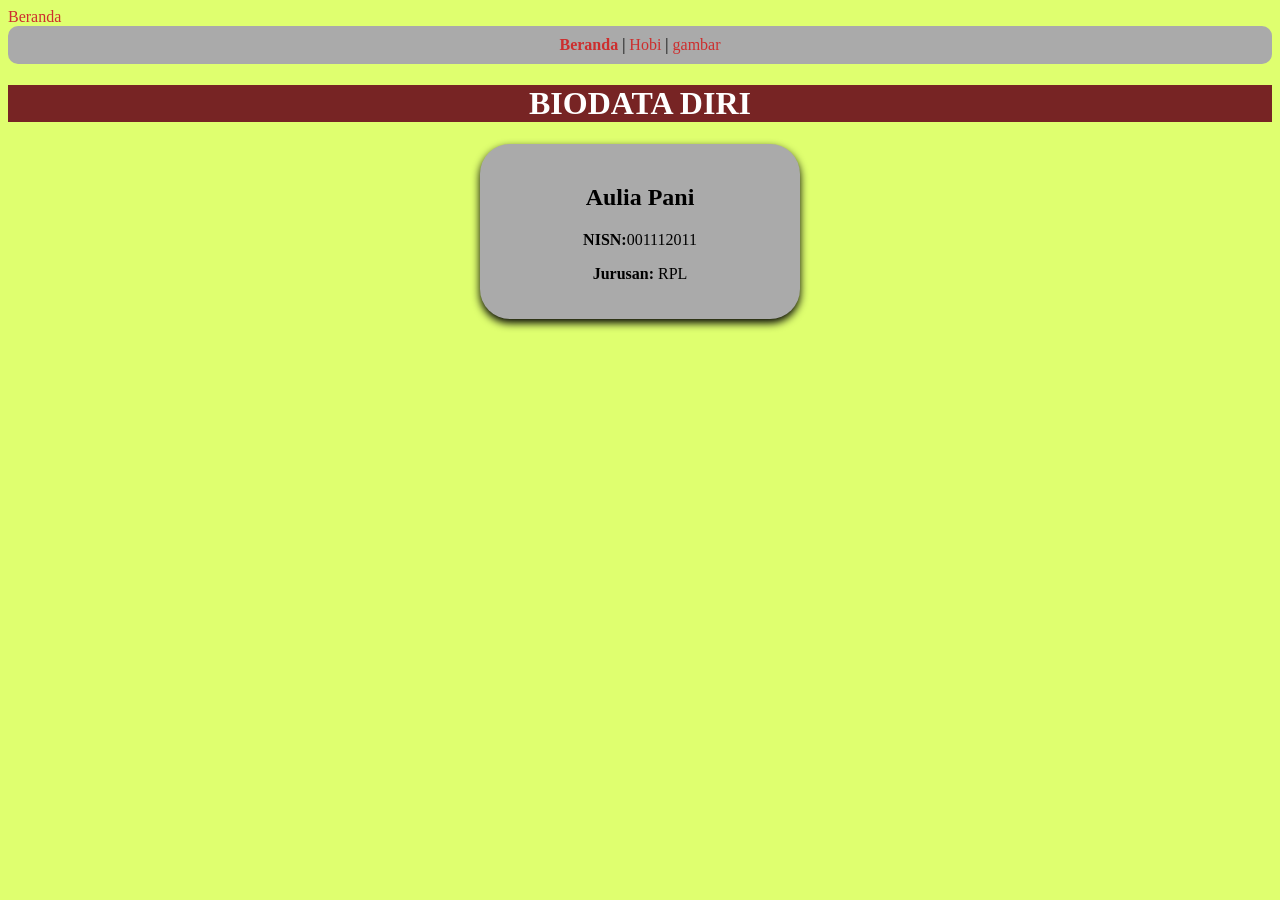
==== index.html @ 886ec0d1 "update" ====
<!DOCTYPE html>
<html lang="id">
<head>
    <meta charset="UTF-8">
    <a>Beranda</a>
<link rel="stylesheet" href="style.css">

    <!-- MENU -->
        <nav class="navigasi">
    <a href="index.html" class="aktif">Beranda</a> |
    <a href="kontak.html">Hobi</a> |
    <a href="galer.html">gambar</a>
        </nav>
    


    <center><h1>BIODATA DIRI</h1></center>
    
<div
        <img src="shincan.jpg"width="150" />
        <h2>Aulia Pani</h2>
        <p><b>NISN:</b>001112011</p>
        <p><b>Jurusan:</b> RPL</p>
</div>
    
  

</body>
</html>
---- style.css ----
h1 {
    
    
    background-color: #772424;
    color: #fff;
}
a {
    color: #CD2E2E
}

body {
 background-color: #DFFF6F
}
/* mengubah div menjadi tampilan kartu */
div {
   background-color: #aaa; 
   width: 280px;
   margin: 20px auto;
   padding: 20px;
   border-radius: 30px;
   box-shadow: 0 4px 8px rgba(0,0,0.5);
   text-align: center;
}

div img {
    border-radius: 50%;
    border: 4px solid #CD2E2E;
}

.navigasi {
 background-color: #aaa; 
 padding: 10px;
 text-align: center;
 border-radius: 10px;
}


.navigasi a {
    text-decoration: none;
    
}
.navigasi .aktif{
    font-weight: bold;
    color: #CD2E2E;
}
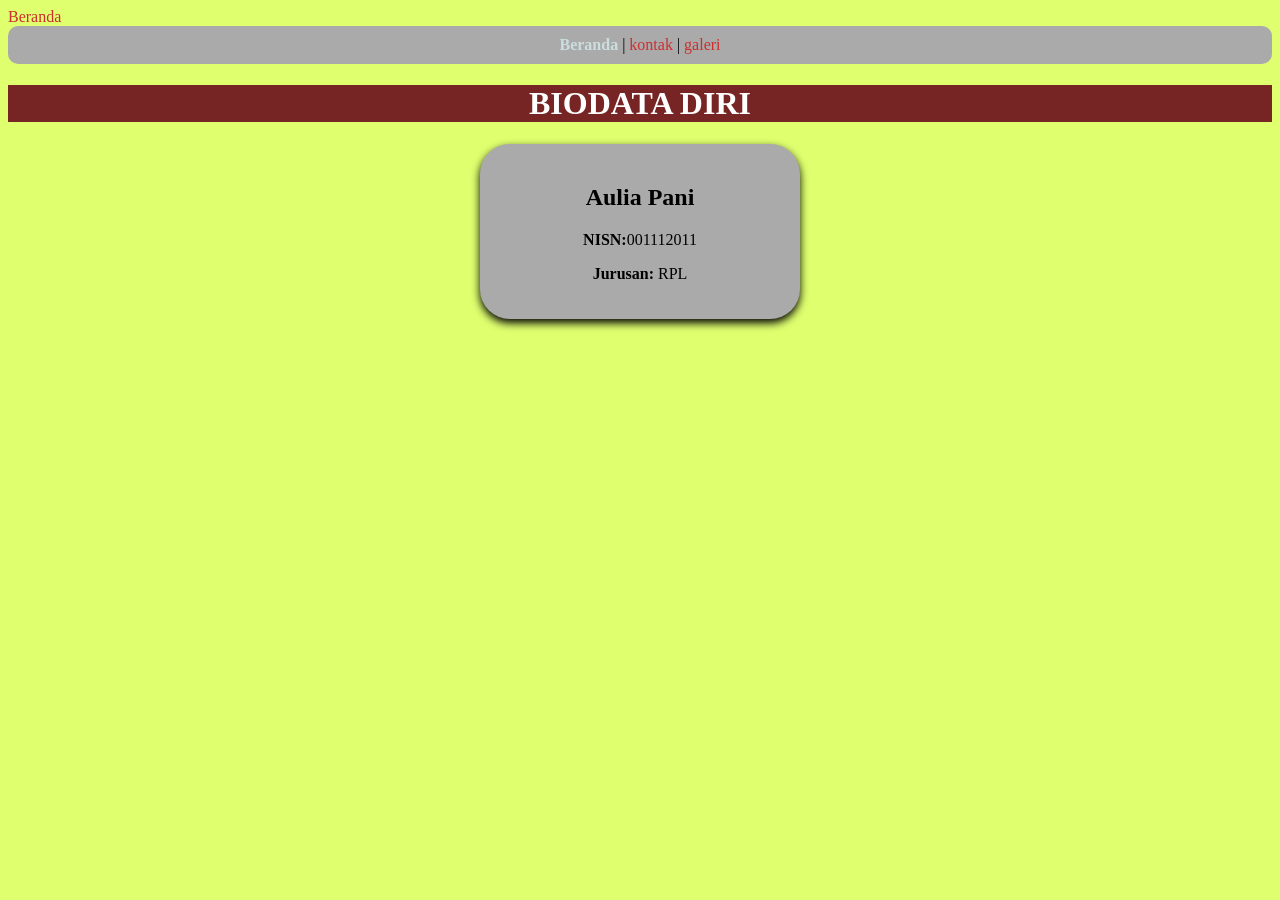
==== commit d7f3f8b0: "update" ====
--- a/index.html
+++ b/index.html
@@ -8,8 +8,8 @@
     <!-- MENU -->
         <nav class="navigasi">
     <a href="index.html" class="aktif">Beranda</a> |
-    <a href="kontak.html">Hobi</a> |
-    <a href="galer.html">gambar</a>
+    <a href="kontak.html">kontak</a> |
+    <a href="galeri.html">galeri</a>
         </nav>
     
 
--- a/style.css
+++ b/style.css
@@ -41,5 +41,5 @@
 }
 .navigasi .aktif{
     font-weight: bold;
-    color: #CD2E2E;
+    color: #Cdd;
 }
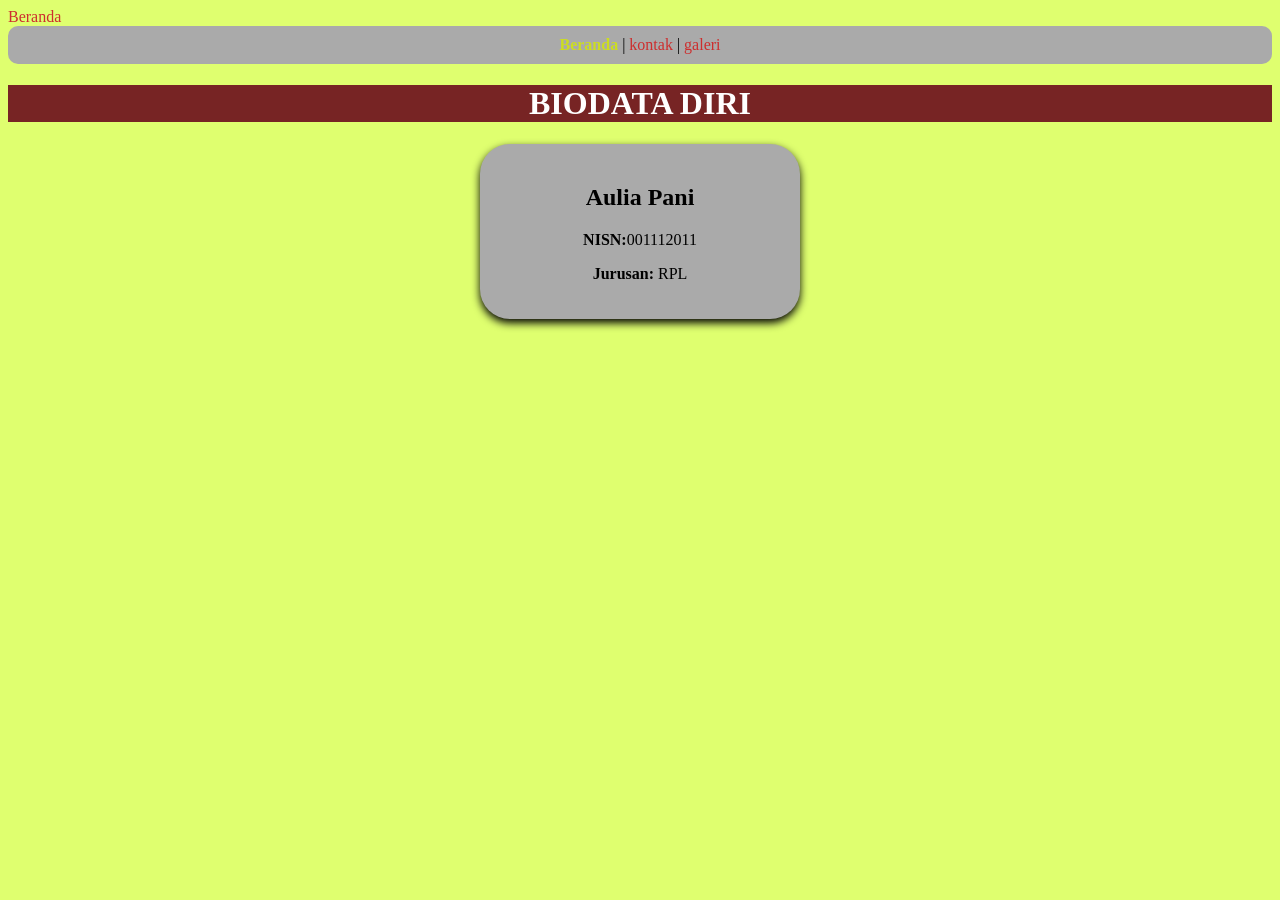
==== commit 15d4b1d1: "update" ====
--- a/index.html
+++ b/index.html
@@ -1,29 +1,32 @@
 <!DOCTYPE html>
 <html lang="id">
+
 <head>
     <meta charset="UTF-8">
     <a>Beranda</a>
-<link rel="stylesheet" href="style.css">
-
+    <link rel="stylesheet" href="style.css">
+    
     <!-- MENU -->
-        <nav class="navigasi">
-    <a href="index.html" class="aktif">Beranda</a> |
-    <a href="kontak.html">kontak</a> |
-    <a href="galeri.html">galeri</a>
-        </nav>
+    <nav class="navigasi">
+        <a href="index.html" class="aktif">Beranda</a> |
+        <a href="kontak.html">kontak</a> |
+        <a href="galeri.html">galeri</a>
+    </nav>
     
-
-
-    <center><h1>BIODATA DIRI</h1></center>
     
-<div
-        <img src="shincan.jpg"width="150" />
-        <h2>Aulia Pani</h2>
-        <p><b>NISN:</b>001112011</p>
-        <p><b>Jurusan:</b> RPL</p>
-</div>
     
-  
-
-</body>
+    <center>
+        <h1>BIODATA DIRI</h1>
+    </center>
+    
+    <div <img src="shincan.jpg" width="150" />
+    <h2>Aulia Pani</h2>
+    <p><b>NISN:</b>001112011</p>
+    <p><b>Jurusan:</b> RPL</p>
+    </div>
+    
+    
+    
+    </body>
+    
 </html>
--- a/style.css
+++ b/style.css
@@ -41,5 +41,5 @@
 }
 .navigasi .aktif{
     font-weight: bold;
-    color: #Cdd;
+    color: #CD2;
 }
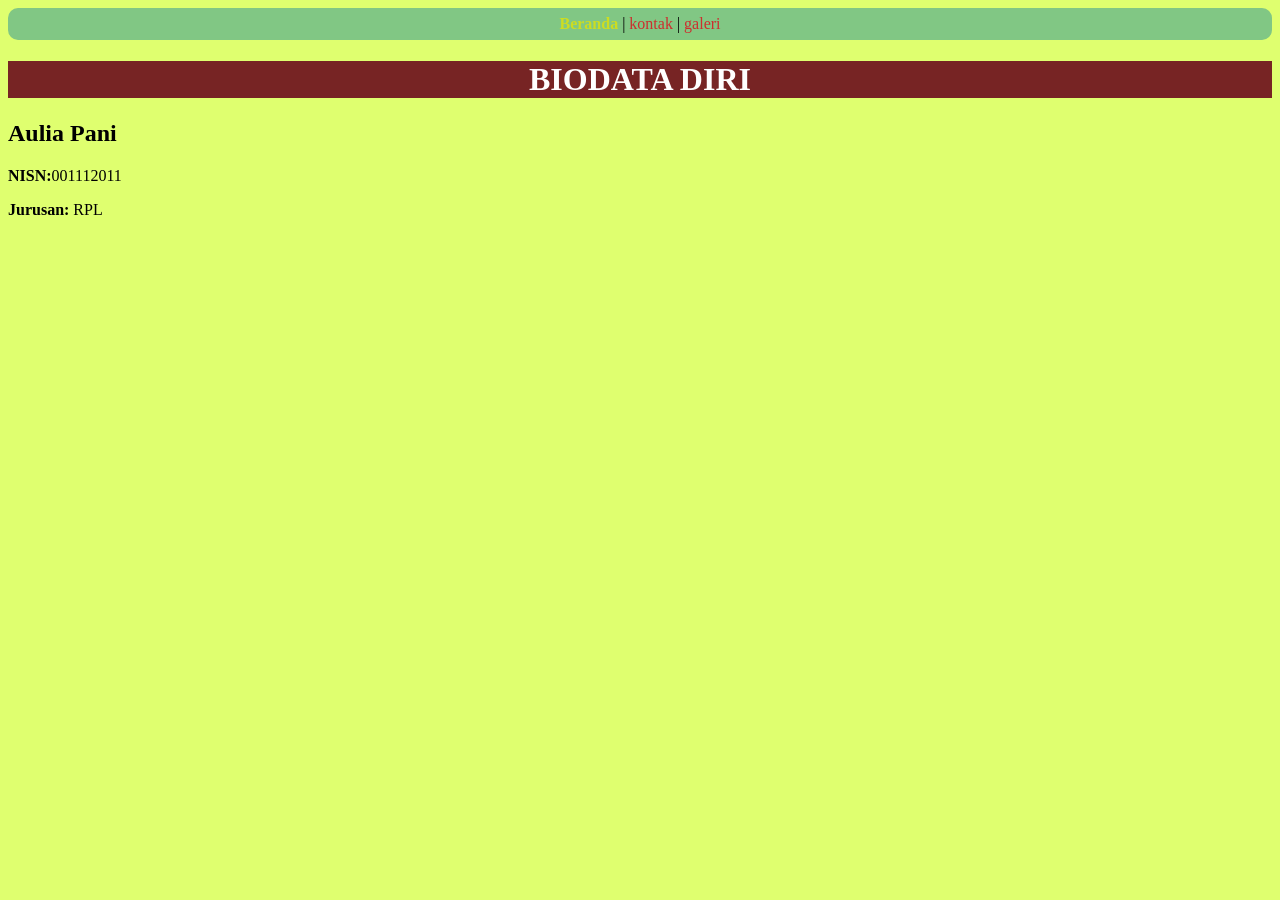
==== commit a78a7205: "update" ====
--- a/index.html
+++ b/index.html
@@ -3,7 +3,6 @@
 
 <head>
     <meta charset="UTF-8">
-    <a>Beranda</a>
     <link rel="stylesheet" href="style.css">
     
     <!-- MENU -->
--- a/style.css
+++ b/style.css
@@ -1,6 +1,4 @@
 h1 {
-    
-    
     background-color: #772424;
     color: #fff;
 }
@@ -11,9 +9,10 @@
 body {
  background-color: #DFFF6F
 }
+
 /* mengubah div menjadi tampilan kartu */
-div {
-   background-color: #aaa; 
+div.karu-profil {
+   background-color: #9E9E9E; 
    width: 280px;
    margin: 20px auto;
    padding: 20px;
@@ -22,19 +21,26 @@
    text-align: center;
 }
 
-div img {
+div.kartu-profil {
+    background-color: #a0a0a0;
+    width: 85%;
+    margin: 20px auto;
+    padding: 20px;
+    border-radius: 30px;
+    text-align: center;
+}
+
+.kartu-profil img {
     border-radius: 50%;
     border: 4px solid #CD2E2E;
+
 }
-
 .navigasi {
- background-color: #aaa; 
- padding: 10px;
+ background-color: #81C784; 
+ padding: 7px;
  text-align: center;
  border-radius: 10px;
 }
-
-
 .navigasi a {
     text-decoration: none;
     
@@ -42,4 +48,33 @@
 .navigasi .aktif{
     font-weight: bold;
     color: #CD2;
+}
+
+div.kartu-kontak {
+    background-color: #fff ;
+    width: 80%;
+    /* rata tegah horizontal*/
+    margin: 0 auto;
+    padding: 10px;
+    /* teks rata tegah*/
+    border-radius:  20px;
+    text-align:  center;
+}
+.tombol-medsos {
+  /*agar tombaol melebar satu baris penuh*/
+  display: block;
+  padding: 10px;
+  text-align: center;
+  text-decoration: none;
+  margin: 8px;
+  /* sudut tumpul*/
+  border-radius: 12px;
+}
+
+.Wa {
+    background-color: #2CE1C2;
+}
+
+.github {
+    background-color: #00D9FF;
 }
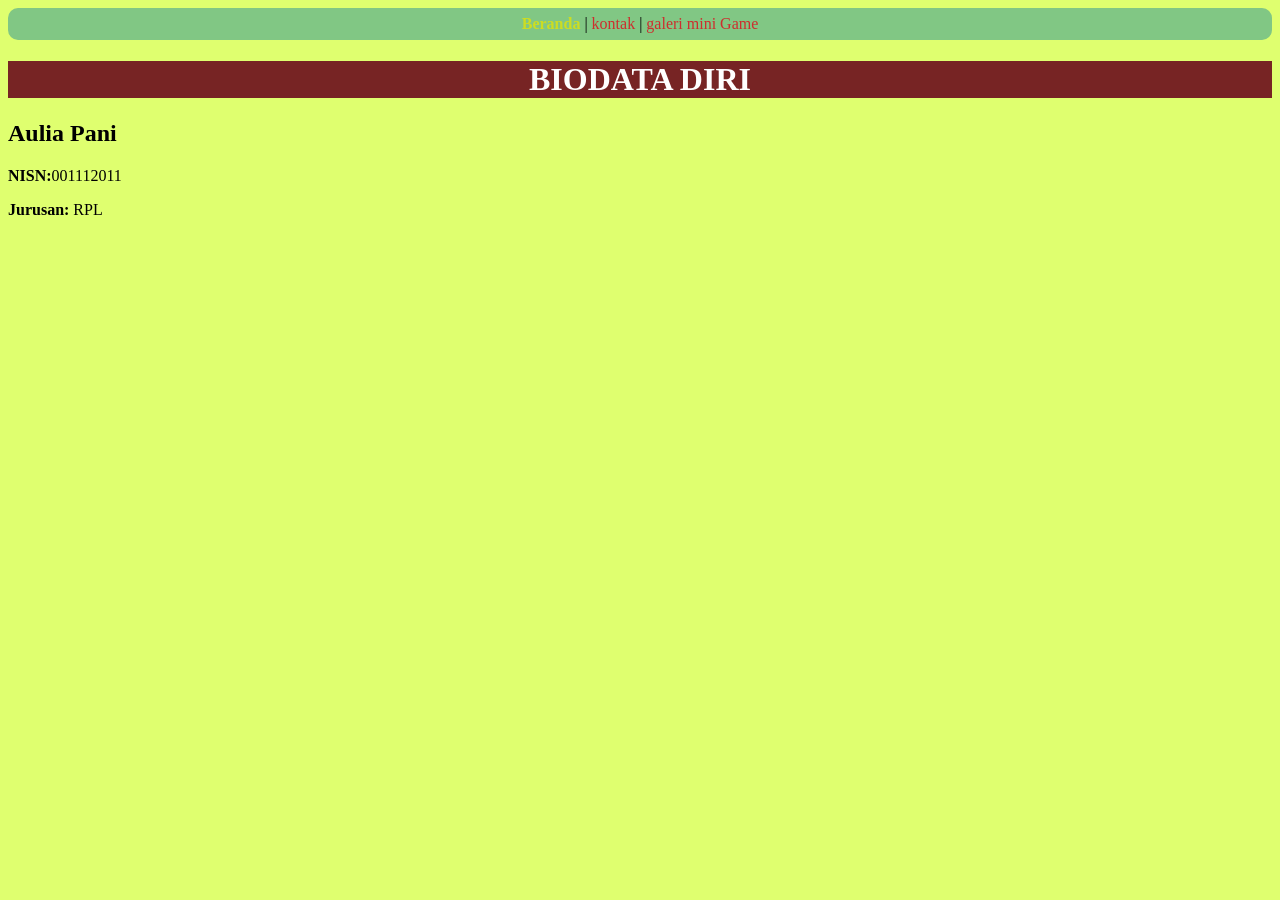
==== commit 0f099a46: "update" ====
--- a/index.html
+++ b/index.html
@@ -10,6 +10,7 @@
         <a href="index.html" class="aktif">Beranda</a> |
         <a href="kontak.html">kontak</a> |
         <a href="galeri.html">galeri</a>
+        <a herf="minigame.html">mini Game</a>
     </nav>
     
     
--- a/style.css
+++ b/style.css
@@ -77,4 +77,18 @@
 
 .github {
     background-color: #00D9FF;
+}
+
+.galeri-container{
+    text-align: center;
+    max-width: 100%;
+    margin: 0 auto;
+}
+
+/* item galeri foto */
+.galeri.item {
+    width: 50%;
+    max-width: 150px;
+    display: inline-block;
+  margin: 10px;
 }
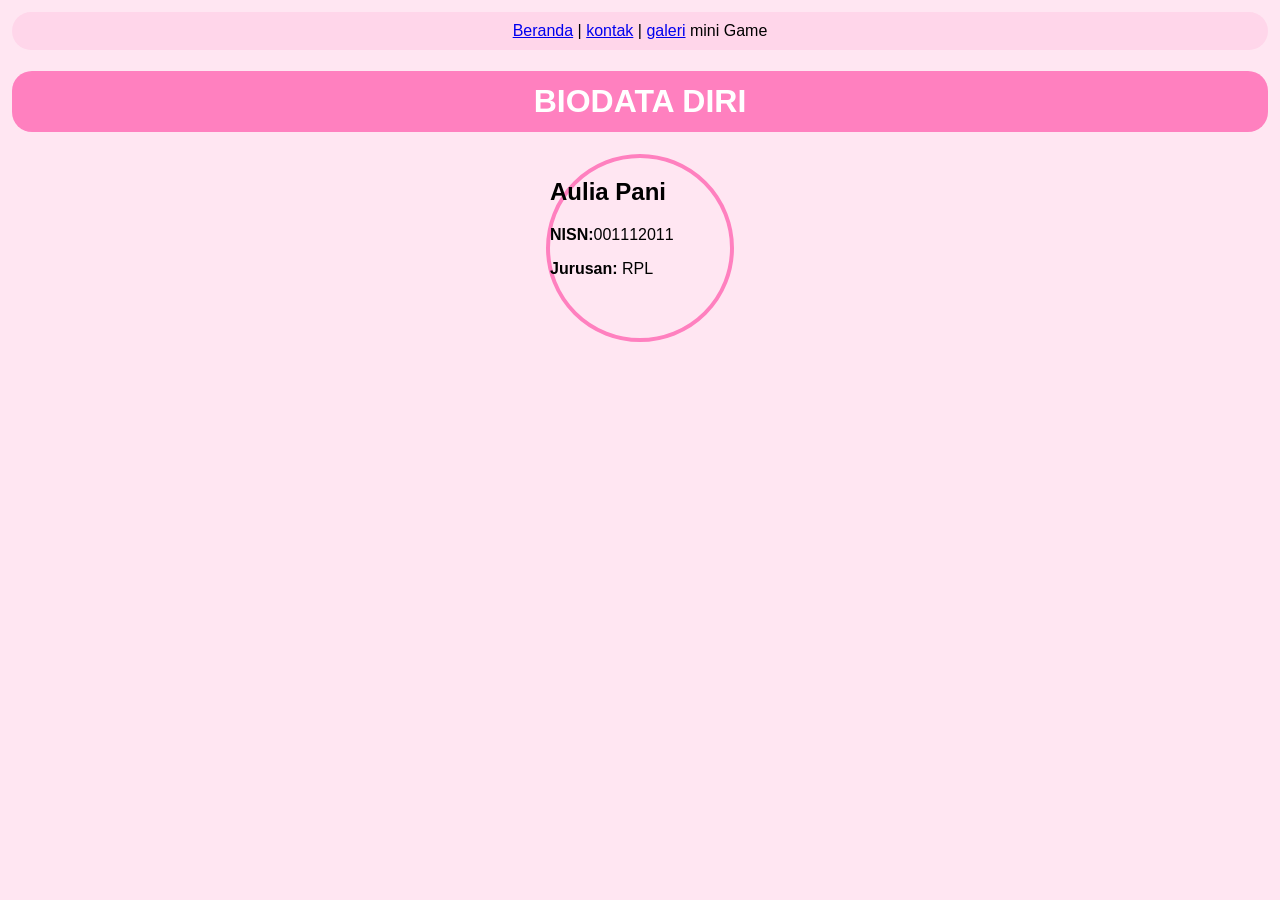
==== commit 5409cf49: "update" ====
--- a/index.html
+++ b/index.html
@@ -19,7 +19,7 @@
         <h1>BIODATA DIRI</h1>
     </center>
     
-    <div <img src="shincan.jpg" width="150" />
+    <div <img src="shinchan.jpg" class="foto-profil">
     <h2>Aulia Pani</h2>
     <p><b>NISN:</b>001112011</p>
     <p><b>Jurusan:</b> RPL</p>
--- a/style.css
+++ b/style.css
@@ -1,94 +1,58 @@
-h1 {
-    background-color: #772424;
-    color: #fff;
-}
-a {
-    color: #CD2E2E
+body{
+  background-color: #ffe6f2;
+  margin: 0;
+  font-family: Arial;
+  padding: 12px;
 }
 
-body {
- background-color: #DFFF6F
+.navigasi{
+  background-color: #ffd6ea;
+  padding: 10px;
+  border-radius: 20px;
+  text-align: center;
 }
 
-/* mengubah div menjadi tampilan kartu */
-div.karu-profil {
-   background-color: #9E9E9E; 
-   width: 280px;
-   margin: 20px auto;
-   padding: 20px;
-   border-radius: 30px;
-   box-shadow: 0 4px 8px rgba(0,0,0.5);
-   text-align: center;
+h1{
+  background-color: #ff80bf;
+  color: white;
+  padding: 12px;
+  border-radius: 20px;
+  text-align: center;
 }
 
-div.kartu-profil {
-    background-color: #a0a0a0;
-    width: 85%;
-    margin: 20px auto;
-    padding: 20px;
-    border-radius: 30px;
-    text-align: center;
+/* FOTO PROFIL DOANG YANG BULET */
+.foto-profil, .kartu-profil img{
+  width: 180px;
+  height: 180px;
+  border-radius: 50%;
+  object-fit: cover;
+  border: 4px solid #ff80bf;
+  display: block;
+  margin: 0 auto;
 }
 
-.kartu-profil img {
-    border-radius: 50%;
-    border: 4px solid #CD2E2E;
-
-}
-.navigasi {
- background-color: #81C784; 
- padding: 7px;
- text-align: center;
- border-radius: 10px;
-}
-.navigasi a {
-    text-decoration: none;
-    
-}
-.navigasi .aktif{
-    font-weight: bold;
-    color: #CD2;
+/* GALERI JANGAN BULET - KOTAK LUCU AJA */
+.galeri-container, .menu-container{
+  display: grid;
+  grid-template-columns: 1fr 1fr;
+  gap: 12px;
+  background-color: white;
+  border: 3px solid #ffb3d9;
+  border-radius: 25px;
+  padding: 15px;
 }
 
-div.kartu-kontak {
-    background-color: #fff ;
-    width: 80%;
-    /* rata tegah horizontal*/
-    margin: 0 auto;
-    padding: 10px;
-    /* teks rata tegah*/
-    border-radius:  20px;
-    text-align:  center;
-}
-.tombol-medsos {
-  /*agar tombaol melebar satu baris penuh*/
-  display: block;
-  padding: 10px;
-  text-align: center;
-  text-decoration: none;
-  margin: 8px;
-  /* sudut tumpul*/
-  border-radius: 12px;
+.galeri-item, .menu-card{
+  background: white;
+  border-radius: 15px;
+  padding: 8px;
+  box-shadow: 0px 3px 8px #ffcce6;
 }
 
-.Wa {
-    background-color: #2CE1C2;
-}
-
-.github {
-    background-color: #00D9FF;
-}
-
-.galeri-container{
-    text-align: center;
-    max-width: 100%;
-    margin: 0 auto;
-}
-
-/* item galeri foto */
-.galeri.item {
-    width: 50%;
-    max-width: 150px;
-    display: inline-block;
-  margin: 10px;
+.galeri-item img, .menu-card img{
+  width: 100% !important;
+  height: 120px !important;
+  border-radius: 15px !important; /* INI KOTAK BUKAN BULET */
+  object-fit: cover;
+  border: none !important;
 }
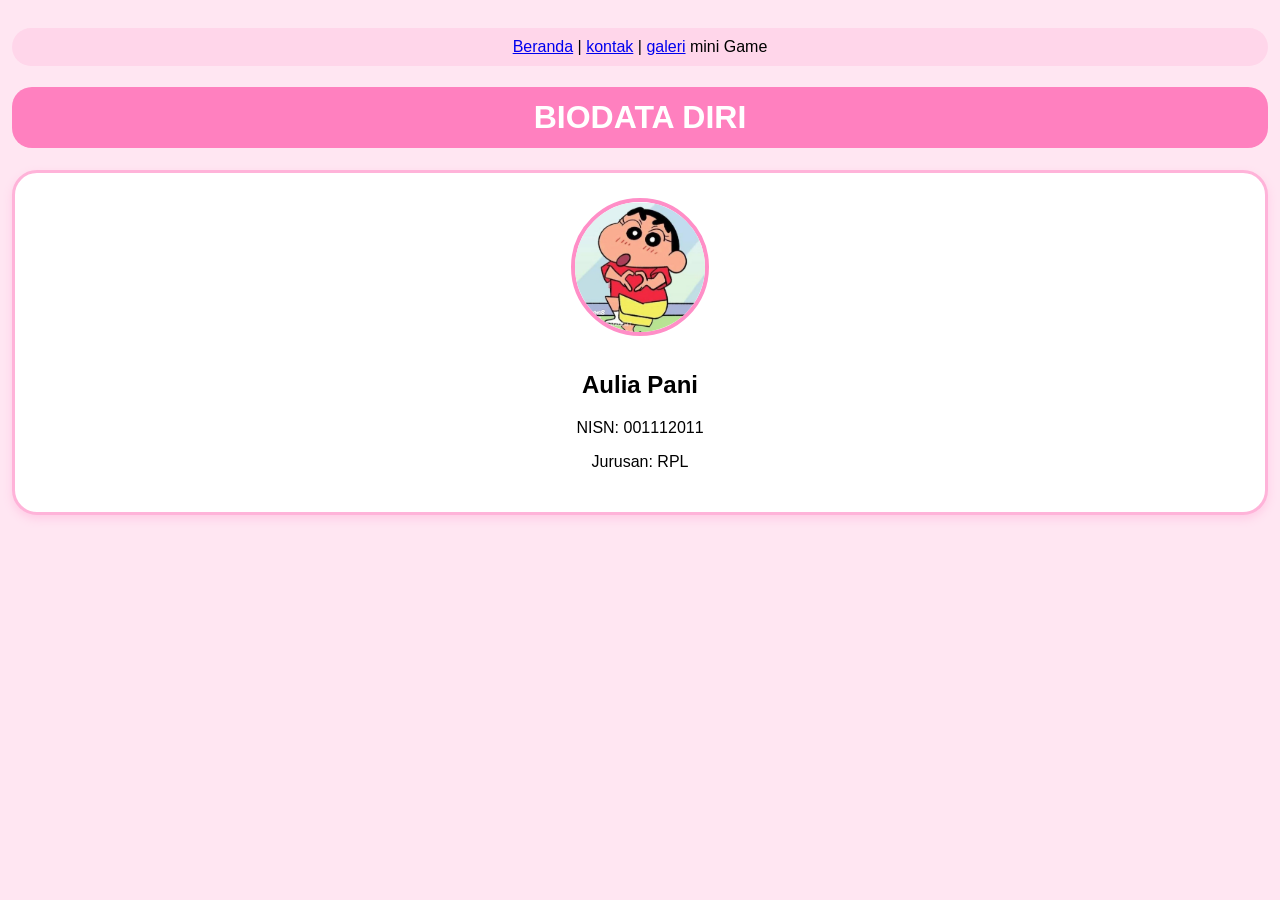
==== commit b14ed71d: "update" ====
--- a/index.html
+++ b/index.html
@@ -1,32 +1,28 @@
 <!DOCTYPE html>
-<html lang="id">
+<html>
+<head>
+<title>Biodata Diri</title>
+<link rel="stylesheet" href="style.css">
+</head>
+<body>
 
-<head>
-    <meta charset="UTF-8">
-    <link rel="stylesheet" href="style.css">
-    
-    <!-- MENU -->
-    <nav class="navigasi">
-        <a href="index.html" class="aktif">Beranda</a> |
-        <a href="kontak.html">kontak</a> |
-        <a href="galeri.html">galeri</a>
-        <a herf="minigame.html">mini Game</a>
-    </nav>
-    
-    
-    
-    <center>
-        <h1>BIODATA DIRI</h1>
-    </center>
-    
-    <div <img src="shinchan.jpg" class="foto-profil">
+<p class="navigasi">
+<a href="index.html">Beranda</a> | 
+<a href="kontak.html">kontak</a> | 
+<a href="galeri.html">galeri</a> mini Game
+</p>
+
+<h1>BIODATA DIRI</h1>
+
+<div class="kartu-biodata">
+  <img src="vani.jpg">
+  <div class="teksnya">
     <h2>Aulia Pani</h2>
-    <p><b>NISN:</b>001112011</p>
-    <p><b>Jurusan:</b> RPL</p>
-    </div>
-    
-    
-    
-    </body>
-    
+    <p>NISN: 001112011</p>
+    <p>Jurusan: RPL</p>
+  </div>
+</div>
+</div>
+
+</body>
 </html>
--- a/style.css
+++ b/style.css
@@ -55,4 +55,122 @@
   border-radius: 15px !important; /* INI KOTAK BUKAN BULET */
   object-fit: cover;
   border: none !important;
+}
+/* KONTAK AESTHETIC */
+.kartu-kontak{
+  background-color: white;
+  border-radius: 25px;
+  border: 3px solid #ffb3d9;
+  padding: 20px;
+  margin-top: 15px;
+  box-shadow: 0px 6px 15px #ffcce6;
+}
+
+.kartu-kontak h2{
+  text-align: center;
+  color: #ff4da6;
+  margin: 0;
+  font-size: 20px;
+  background: none;
+}
+
+.deskripsi{
+  text-align: center;
+  font-size: 13px;
+  color: #888;
+  margin: 10px 0 15px 0;
+}
+
+.tombol-sosmed{
+  display: flex;
+  gap: 10px;
+  justify-content: center;
+  margin-bottom: 20px;
+}
+
+.btn-wa, .btn-github{
+  padding: 10px 18px;
+  border-radius: 20px;
+  text-decoration: none;
+  font-size: 13px;
+  font-weight: bold;
+  color: white;
+}
+
+.btn-wa{
+  background-color: #ff80bf;
+}
+
+.btn-github{
+  background-color: #9e7bb5;
+}
+
+.form-aesthetic{
+  display: flex;
+  flex-direction: column;
+  gap: 10px;
+}
+
+.form-aesthetic input{
+  padding: 12px;
+  border-radius: 15px;
+  border: 2px solid #ffd6ea;
+  background-color: #fff0f7;
+  font-family: Arial;
+}
+
+.form-aesthetic input::placeholder{
+  color: #ffb3d9;
+}
+
+.form-aesthetic button{
+  padding: 12px;
+  border-radius: 15px;
+  border: none;
+  background-color: #ff80bf;
+  color: white;
+  font-weight: bold;
+  font-family: Arial;
+}
+.kartu-biodata{
+  background-color: white !important;
+  border-radius: 25px !important;
+  border: 3px solid #ffb3d9 !important;
+  padding: 25px 15px !important;
+  margin-top: 15px !important;
+  display: flex !important;
+  flex-direction: column !important; /* INI KUNCI JADI ATAS-BAWAH */
+  align-items: center !important;
+  text-align: center !important;
+  box-shadow: 0px 4px 10px #ffcce6;
+}
+
+.kartu-biodata img{
+  width: 130px !important;
+  height: 130px !important;
+  border-radius: 50% !important;
+  object-fit: cover !important;
+  border: 4px solid #ff8ec7 !important;
+  margin-bottom: 15px !important;
+}
+
+.kartu-biodata .teks-biodata,
+.kartu-biodata h2, .kartu-biodata p{
+  text-align: center !important;
+}
+
+/* TOMBOL PINK BIAR MATCH SAMA PROFIL */
+.btn-pink{
+  background-color: #ff8ec7;
+  color: white;
+  border: none;
+  padding: 10px 20px;
+  border-radius: 15px;
+  font-weight: bold;
+  cursor: pointer;
+  margin-top: 10px;
+}
+
+.btn-pink:hover{
+  background-color: #ff6eb5;
 }
